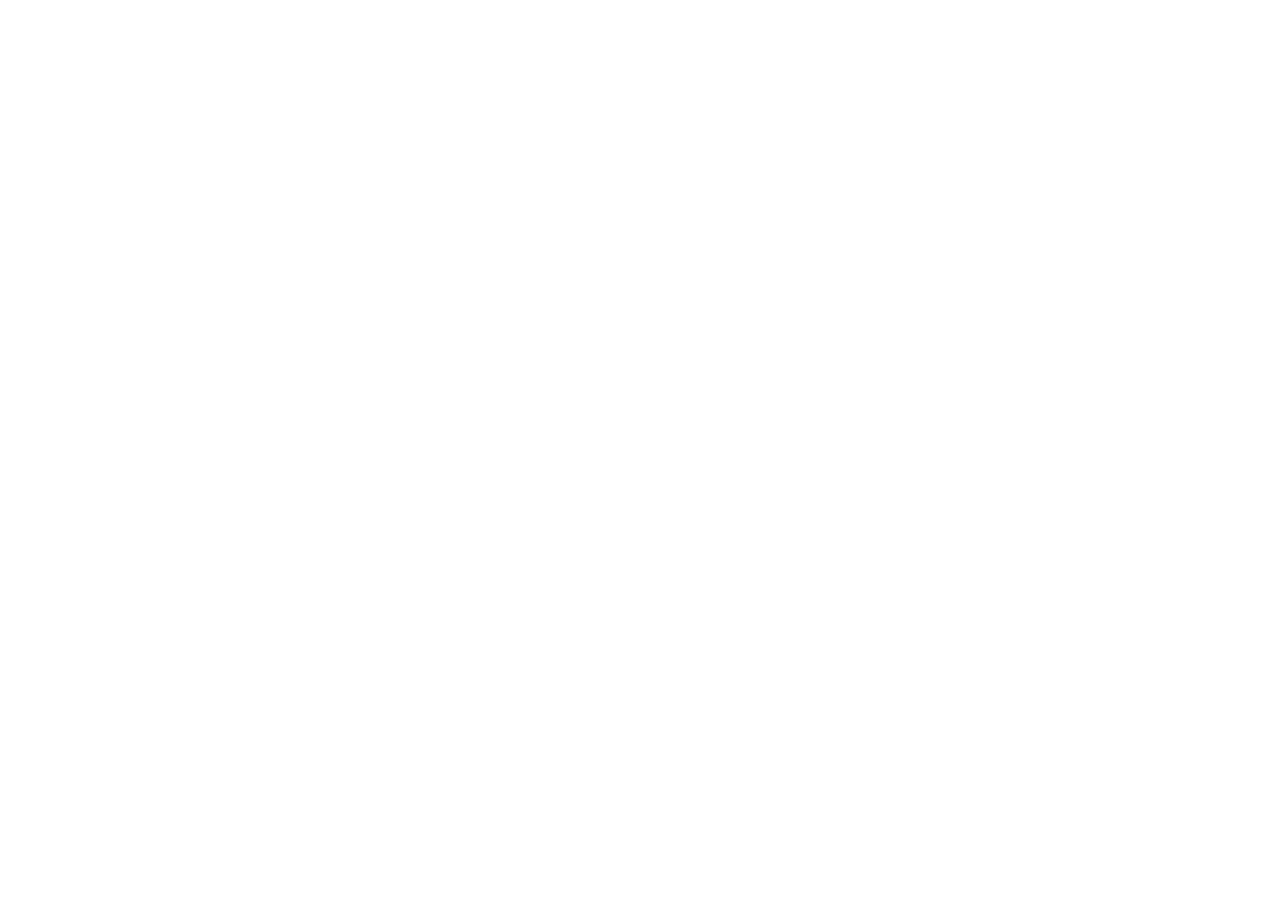
==== src/index.html @ 6922bcad "initial commit" ====
<!doctype html>
<html lang="en">
<head>
  <meta charset="utf-8">
  <title>OrbitReport</title>
  <base href="/">

  <meta name="viewport" content="width=device-width, initial-scale=1">
  <link rel="icon" type="image/x-icon" href="favicon.ico">
</head>
<body>
  <app-root></app-root>
</body>
</html>
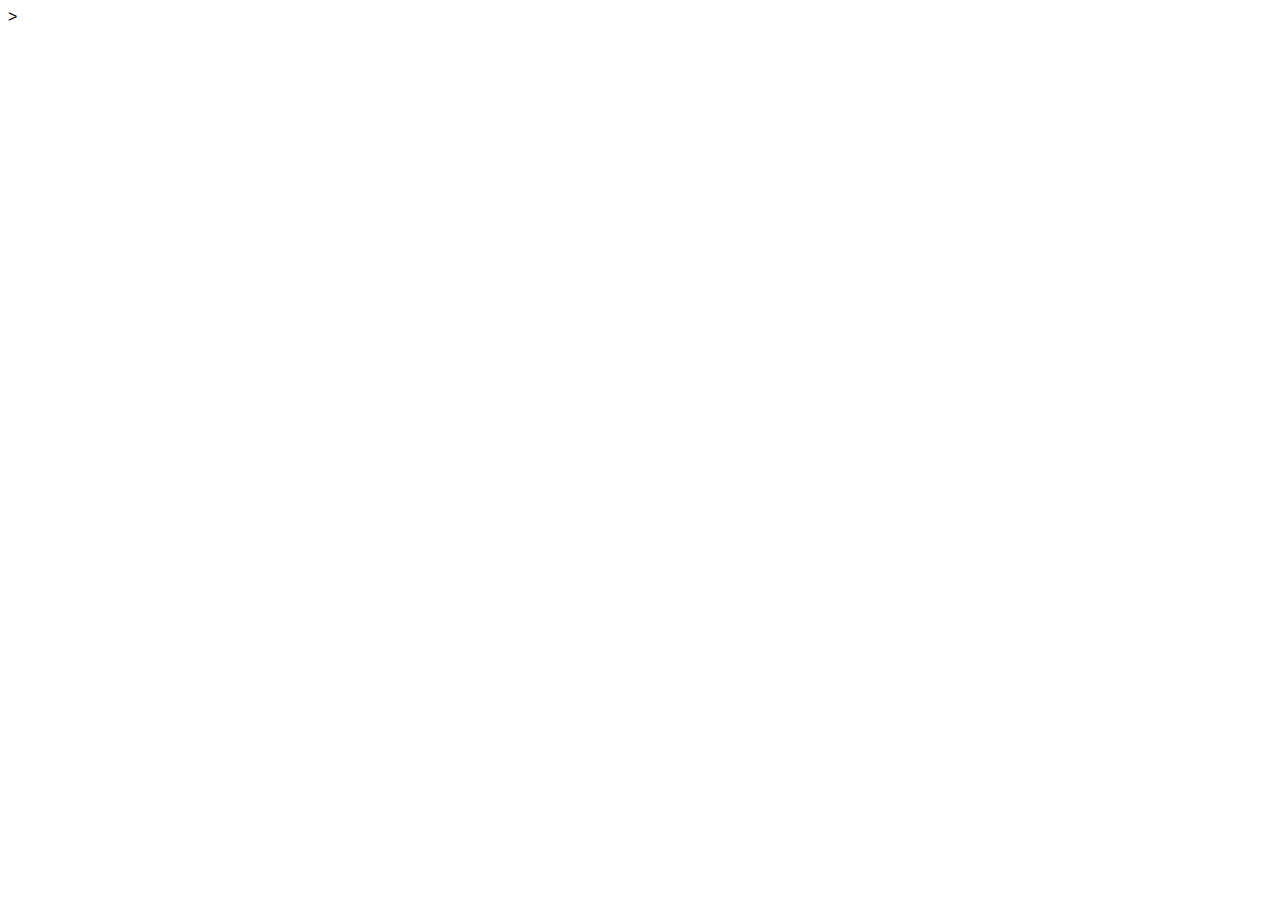
==== commit 2b97dc2c: "Display Table of Satellites" ====
--- a/src/index.html
+++ b/src/index.html
@@ -1,6 +1,15 @@
 <!doctype html>
 <html lang="en">
-<head>
+
+  <head ><style>
+    body {
+      font-family: 'Helvetica', 'Courier';
+    }
+
+    h3 {
+        color: #34495E;
+    }
+  </style>>
   <meta charset="utf-8">
   <title>OrbitReport</title>
   <base href="/">
